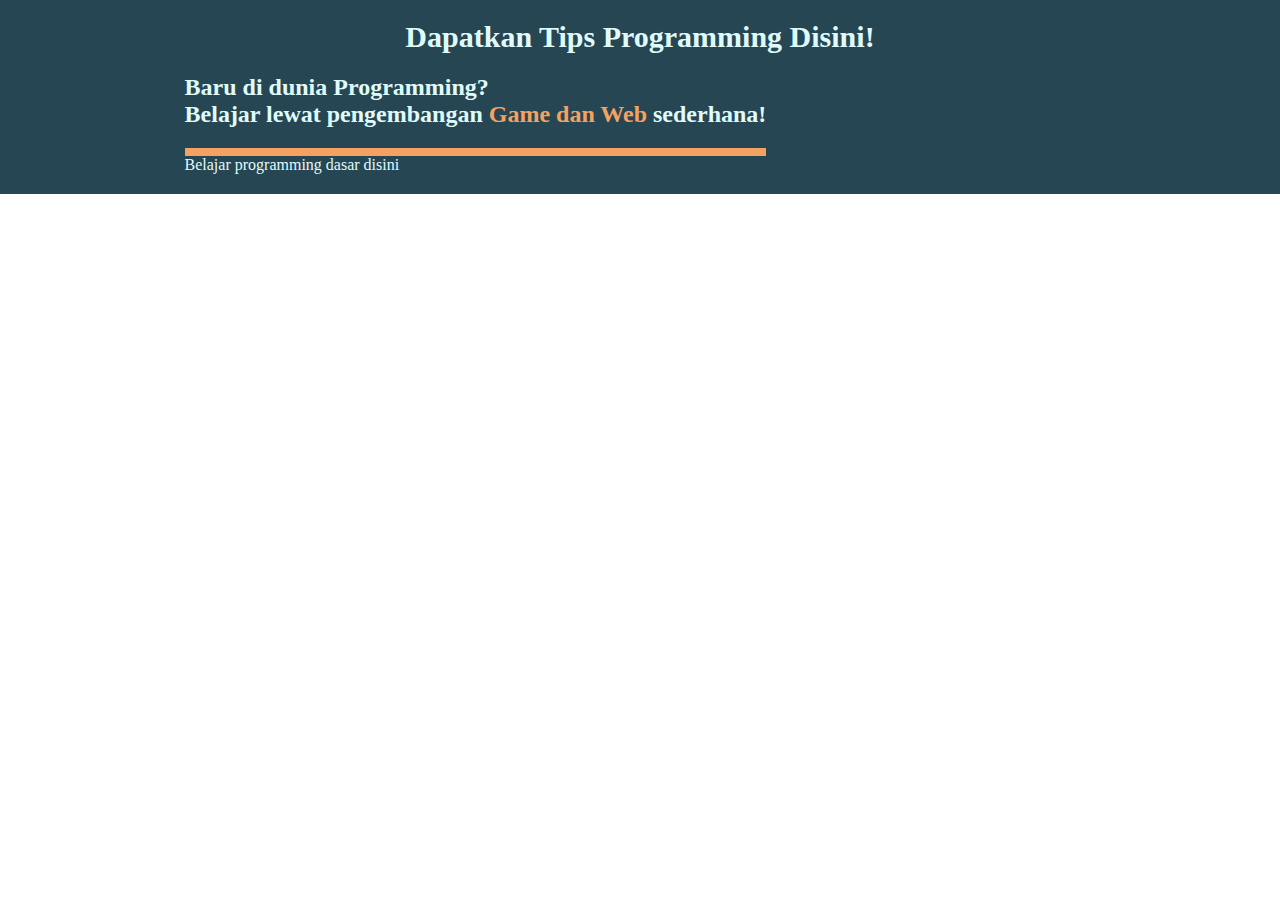
==== BlogWeb/index.html @ 18666c59 "updates" ====
<!DOCTYPE html>
<html lang="en">
<head>
    <meta charset="UTF-8">
    <meta name="viewport" content="width=device-width, initial-scale=1.0">
    <title>Blog Web</title>
    <link rel="stylesheet" href="style.css">
    <script src="https://kit.fontawesome.com/f0e17752b2.js" crossorigin="anonymous"></script>
</head>
<body>
    <section id="jumbotron">
        <div class="jumbotron">
          <h1 class="jumbotron-title">Dapatkan Tips Programming Disini!</h1>
          <div class="header-flex">
            <div>
              <h2 class="jumbotron-text">Baru di dunia Programming? <br> Belajar lewat pengembangan <span style="color: #f4a261;">Game dan Web</span> sederhana!</h2>
              <div class="mini-text-flex">
                <p class="mini-text">Belajar programming dasar disini</p>
                <button id="icon-up" onclick="changeText()"> <i class="far fa-hand-point-up"></i></button>
                <button id="icon-down" class="icon-down"> 
                  <i class="far fa-hand-point-down"></i>
                </button> 
              </div>                          
            </div>
      
            <div>
              <img class="jumbotron-img" src="https://cobee-the-junior-programmer.netlify.app/assets/img-header2.png" alt="" width="auto" height="300">
            </div>
          </div>
        </div>
      </section>

    <script src="script.js"></script>
</body>
</html>
---- BlogWeb/style.css ----
*{
    margin: 0;
    padding: 0;
    box-sizing: border-box;
}

main {
    margin-top: 60px;
}

#jumbotron {
    width: 100%;
}

.jumbotron {
    padding: 20px;
    text-align: center;
    background-color: rgb(38, 70, 83);
}

.header-flex {
    display: flex;
    justify-content: space-around;
    padding: 0;
}

.jumbotron-title {
    color: rgb(224, 251, 252);
    font-size: 30px;
    padding-bottom: 20px;
}

.jumbotron-text {
    color: rgb(224, 251, 252);
    text-align: left;
    padding-bottom: 20px;
    border-bottom: 8px solid rgb(244, 162, 97);
}
/* you may add other styles */
.jumbotron-img { 
    height: 300px; 
}


.mini-text-flex {
    display: flex;
    justify-content: flex-start;
}

.mini-text {
    color: rgb(224, 251, 252);
    text-align: left;
    margin-right: 5px;
}

.fa-hand-point-up {
    color: aliceblue;
    font-size: 20px;
}

.icon-down {
    display: none;
}

.fa-hand-point-down {
    color: aliceblue;
    font-size: 20px;
}

button {
    background-color: rgb(38, 70, 83);
    border-style: none;
}

button:hover {
    cursor: pointer;
    transform: translateY(5px);
}
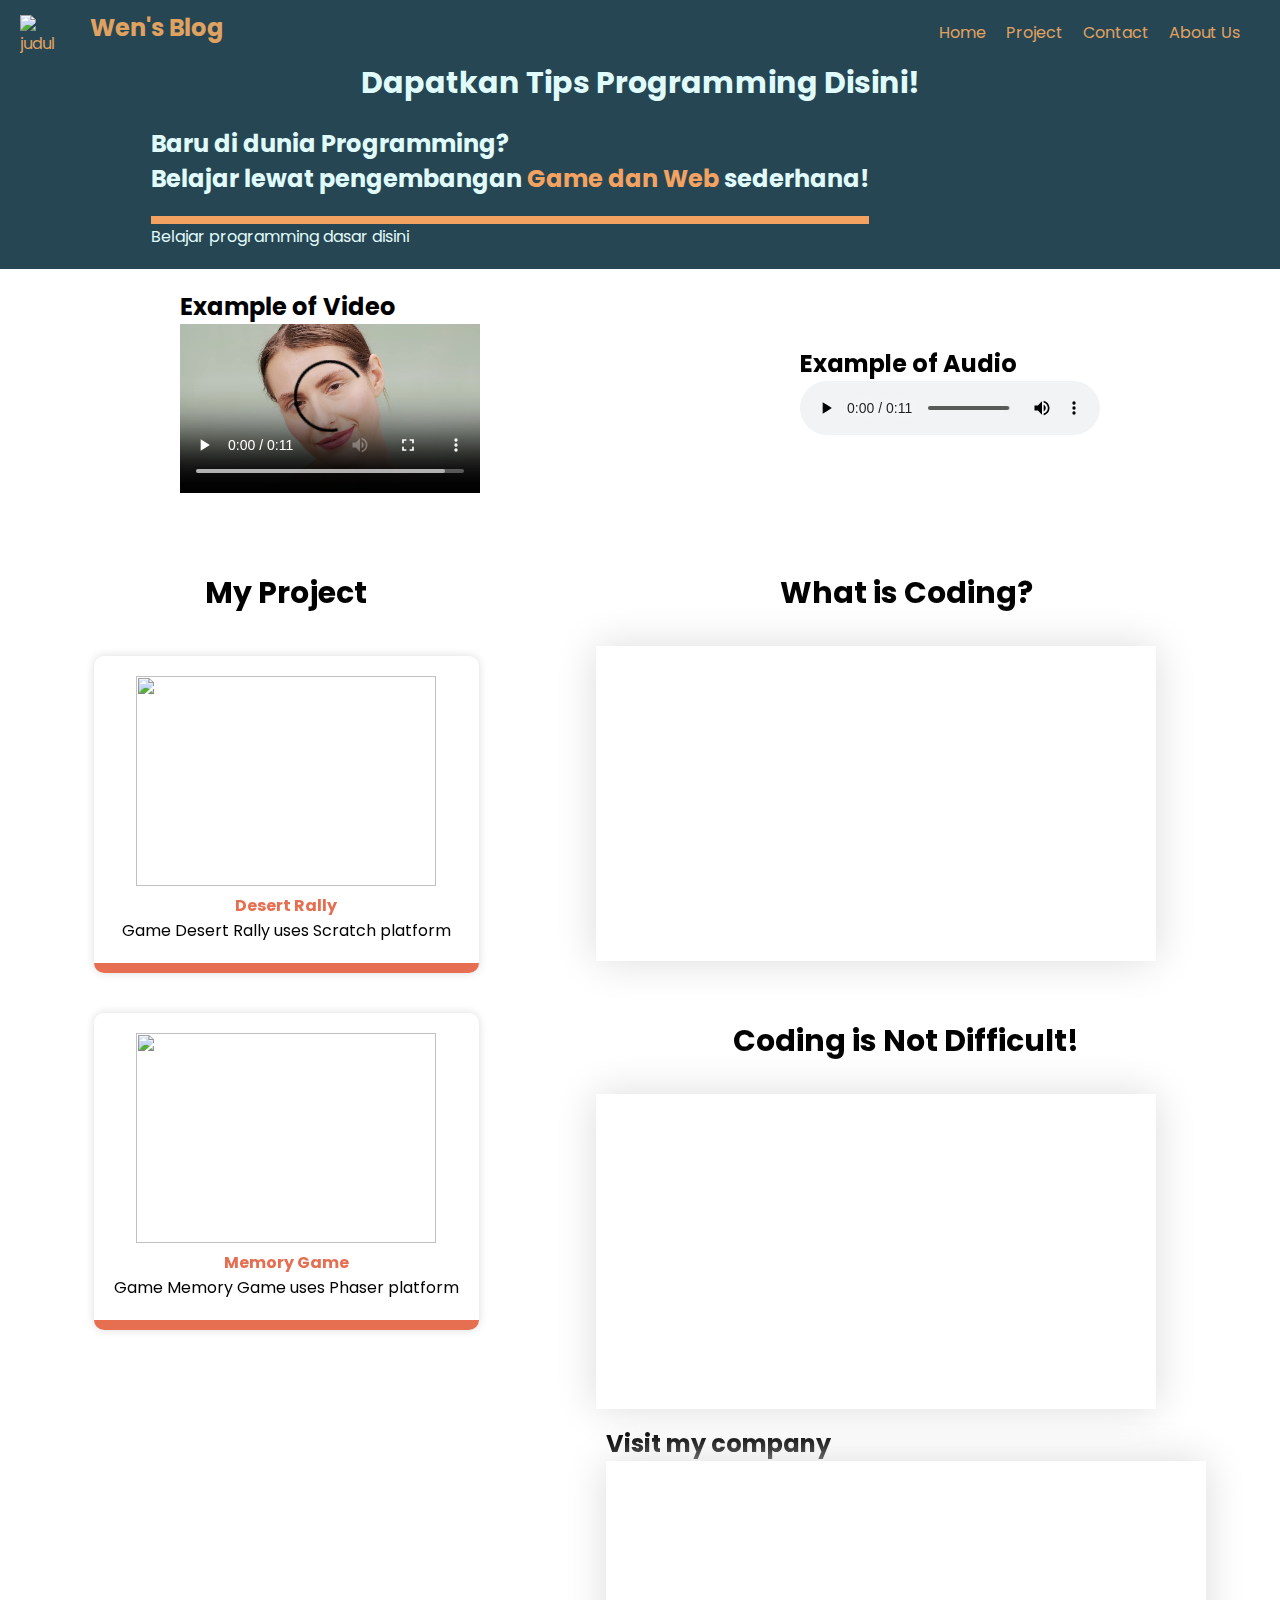
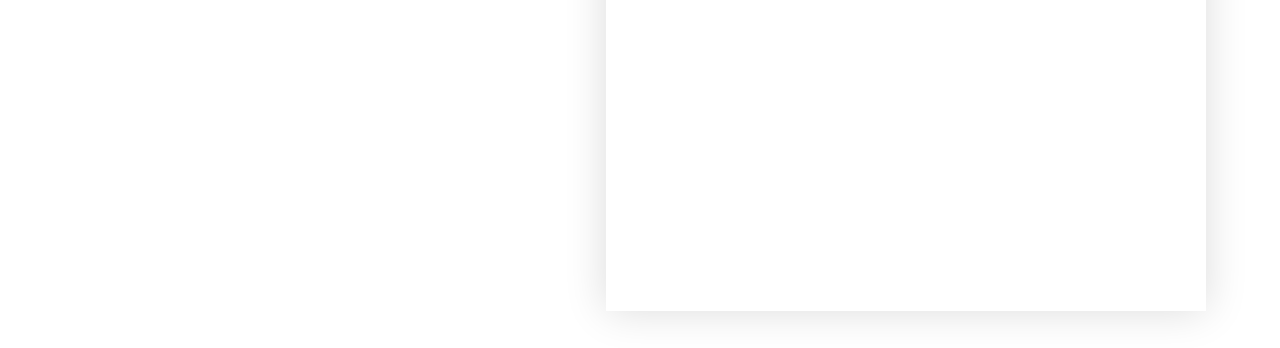
==== commit a1f79181: "update" ====
--- a/BlogWeb/index.html
+++ b/BlogWeb/index.html
@@ -1,35 +1,118 @@
 <!DOCTYPE html>
 <html lang="en">
+
 <head>
-    <meta charset="UTF-8">
-    <meta name="viewport" content="width=device-width, initial-scale=1.0">
-    <title>Blog Web</title>
-    <link rel="stylesheet" href="style.css">
-    <script src="https://kit.fontawesome.com/f0e17752b2.js" crossorigin="anonymous"></script>
+  <meta charset="UTF-8">
+  <meta name="viewport" content="width=device-width, initial-scale=1.0">
+  <title>Blog Web</title>
+  <link rel="stylesheet" href="style.css">
+  <script src="https://kit.fontawesome.com/f0e17752b2.js" crossorigin="anonymous"></script>
 </head>
+
 <body>
+  <header>
+    <div class="header">
+      <div class="title">
+        <img src="https://cdn-icons-png.flaticon.com/512/8832/8832880.png" alt="judul" width="40" height="40"
+          class="img-nav">
+        <h2 class="header-title-h2">Wen's Blog</h2>
+      </div>
+      <nav>
+        <div class="nav">
+          <a href="index.html">Home</a>
+          <a href="project.html">Project</a>
+          <a href="contact.html">Contact</a>
+          <a href="about.html">About Us</a>
+        </div>
+      </nav>
+    </div>
+  </header>
+  <main>
     <section id="jumbotron">
-        <div class="jumbotron">
-          <h1 class="jumbotron-title">Dapatkan Tips Programming Disini!</h1>
-          <div class="header-flex">
-            <div>
-              <h2 class="jumbotron-text">Baru di dunia Programming? <br> Belajar lewat pengembangan <span style="color: #f4a261;">Game dan Web</span> sederhana!</h2>
-              <div class="mini-text-flex">
-                <p class="mini-text">Belajar programming dasar disini</p>
-                <button id="icon-up" onclick="changeText()"> <i class="far fa-hand-point-up"></i></button>
-                <button id="icon-down" class="icon-down"> 
-                  <i class="far fa-hand-point-down"></i>
-                </button> 
-              </div>                          
-            </div>
-      
-            <div>
-              <img class="jumbotron-img" src="https://cobee-the-junior-programmer.netlify.app/assets/img-header2.png" alt="" width="auto" height="300">
+      <div class="jumbotron">
+        <h1 class="jumbotron-title">Dapatkan Tips Programming Disini!</h1>
+        <div class="header-flex">
+          <div>
+            <h2 class="jumbotron-text">Baru di dunia Programming? <br> Belajar lewat pengembangan <span
+                style="color: #f4a261;">Game dan Web</span> sederhana!</h2>
+            <div class="mini-text-flex">
+              <p class="mini-text">Belajar programming dasar disini</p>
+              <button id="icon-up" onclick="changeText()"> <i class="far fa-hand-point-up"></i></button>
+              <button id="icon-down" class="icon-down">
+                <i class="far fa-hand-point-down"></i>
+              </button>
             </div>
           </div>
+
+          <div>
+            <img class="jumbotron-img" src="https://cobee-the-junior-programmer.netlify.app/assets/img-header2.png"
+              alt="" width="auto" height="300">
+          </div>
         </div>
-      </section>
+      </div>
+    </section>
 
-    <script src="script.js"></script>
+    <section id="media">
+      <div class="video">
+        <h2>Example of Video</h2>
+        <video src="assets/example_video.mp4" controls></video>
+      </div>
+
+      <div class="audio">
+        <h2>Example of Audio</h2>
+        <audio src="assets/sample_audio.mp3" controls></audio>
+      </div>
+    </section>
+
+
+    <section id="content">
+      <div>
+        <article id="my-project"> 
+          <h3 class="article-title">My Project</h3>
+          <div class="project-container">
+            <div class="project">
+              <img src="https://ashallendesign.ams3.cdn.digitaloceanspaces.com/public/blog/72/13-placeholder-avatar-and-image-websites.png" alt="" width="300px" height="210px">
+              <h4 class="project-title">Desert Rally</h4>
+              <p class="project-description">Game Desert Rally uses Scratch platform</p>
+            </div>
+            <div class="project">
+              <img src="https://ashallendesign.ams3.cdn.digitaloceanspaces.com/public/blog/72/13-placeholder-avatar-and-image-websites.png" alt="" width="300px" height="210px">
+              <h4 class="project-title">Memory Game</h4>
+              <p class="project-description">Game Memory Game uses Phaser platform</p>
+            </div>
+          </div>
+        </article>
+      </div>
+      <div>
+        <article id="video">
+          <div class="item-video">
+            <h3 class="article-title">What is Coding?</h3>
+            <iframe width="560" height="315" src="https://www.youtube.com/embed/CgkZ7MvWUAA?si=Ptwa6w5hw-JbjNss" title="YouTube video player" frameborder="0" allow="accelerometer; autoplay; clipboard-write; encrypted-media; gyroscope; picture-in-picture; web-share" referrerpolicy="strict-origin-when-cross-origin" allowfullscreen></iframe>
+    
+            <h3 class="article-title">Coding is Not Difficult!</h3>
+            <iframe width="560" height="315" src="https://www.youtube.com/embed/SqcY0GlETPk?si=l42ZNMH5gWPN8Kf5" title="YouTube video player" frameborder="0" allow="accelerometer; autoplay; clipboard-write; encrypted-media; gyroscope; picture-in-picture; web-share" referrerpolicy="strict-origin-when-cross-origin" allowfullscreen></iframe>
+          </div>
+        </article>
+    
+        <div class="content">
+          <article id="maps" >
+            <div class="maps">
+              <h2>Visit my company</h2>
+              <iframe src="https://www.google.com/maps/embed?pb=!1m14!1m8!1m3!1d15776.416263767285!2d115.2404545!3d-8.6816532!3m2!1i1024!2i768!4f13.1!3m3!1m2!1s0x2dd240f88bb37a69%3A0xdf8443f1fabfe305!2sPT.Timedoor%20Indonesia!5e0!3m2!1sen!2sid!4v1724932533072!5m2!1sen!2sid" width="600" height="450" style="border:0;" allowfullscreen="" loading="lazy" referrerpolicy="no-referrer-when-downgrade"></iframe>
+            </div>
+          </article>
+      </div>
+      
+    </section>
+ 
+    </div>
+  </main>
+  <footer>
+
+  </footer>
+
+
+  <script src="script.js"></script>
 </body>
+
 </html>--- a/BlogWeb/style.css
+++ b/BlogWeb/style.css
@@ -1,12 +1,56 @@
-*{
+@import url('https://fonts.googleapis.com/css2?family=Oswald:wght@200..700&family=Poppins:ital,wght@0,100;0,200;0,300;0,400;0,500;0,600;0,700;0,800;0,900;1,100;1,200;1,300;1,400;1,500;1,600;1,700;1,800;1,900&display=swap');
+
+* {
     margin: 0;
     padding: 0;
     box-sizing: border-box;
+    font-family: 'Poppins', sans-serif;
+    scroll-behavior: smooth;
 }
 
 main {
-    margin-top: 60px;
+    margin-top: 40px;
 }
+
+
+.header {
+    display: flex;
+    justify-content: space-between;
+    background-color: rgb(38, 70, 83);
+    color: rgb(224, 162, 97);
+    position: fixed;
+    top: 0;
+    width: 100%;
+    z-index: 100;
+  }
+  
+  .title {
+    display: flex;
+    justify-content: center;
+    align-items: center;
+  }
+  div.nav {
+    display: flex;
+    margin-right: 30px;
+    margin-top: 10px;
+  }
+  div.nav > a {
+    margin: 10px;
+  }
+  
+  a {
+    text-decoration: none;
+    color: rgb(224, 162, 97);
+  }
+  
+  .header-title-h2 {
+    margin-left: 30px;
+  }
+  
+  .img-nav {
+    margin-top: 15px;
+    margin-left: 20px;
+  }
 
 #jumbotron {
     width: 100%;
@@ -75,4 +119,66 @@
 button:hover {
     cursor: pointer;
     transform: translateY(5px);
+}
+
+
+#media{
+    margin: 20px;
+    display: flex;
+    justify-content: space-around;
+    align-items: center;
+}
+
+video{
+    width: 300px;
+}
+
+.maps {
+    padding: 10px;
+}
+
+iframe {
+    padding: 10px;
+    margin-left: auto;
+    margin-right: auto;
+    box-shadow: 0 0 40px gainsboro;
+}
+
+.main-content {
+    margin: 10%;
+} 
+
+article {
+    max-width: 100%;
+}
+
+.article-title {
+   text-align: center;
+   font-size: 30px;
+   margin: 50px 0 30px;
+}
+
+.project-container {
+    /* display: flex; */
+    justify-content: space-around;
+}
+.project {
+    margin: 40px 30px;
+    border-bottom: 10px solid #e76f51;
+    border-radius: 10px;
+    padding: 20px;
+    text-align: center;
+    box-shadow: 0 0 10px gainsboro;
+}
+
+.project-title {
+    color: #e76f51;
+    font-weight: bold;
+}
+
+#content { 
+    margin: 20px;
+    display: flex;
+    justify-content: space-around;
+    /* align-items: center; */
 }